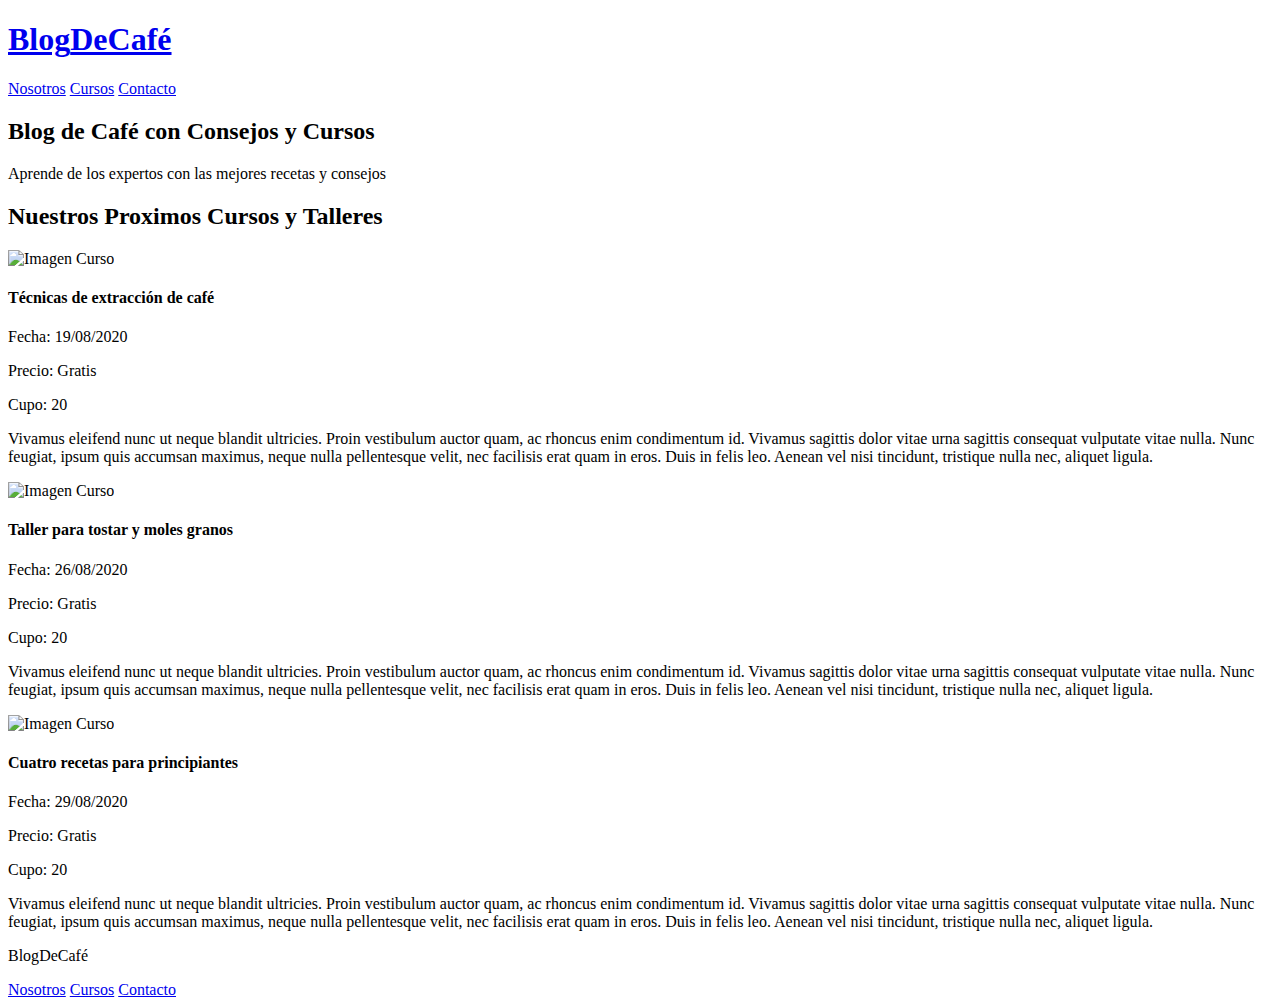
==== cursos.html @ 334b1001 "Add files via upload" ====
<!DOCTYPE html>
<html lang="en">

<head>
    <meta charset="UTF-8">
    <meta name="viewport" content="width=device-width, initial-scale=1.0">
    <meta http-equiv="X-UA-Compatible" content="ie=edge">
    <title>Blog de Café</title>
    <link href="https://fonts.googleapis.com/css2?family=Open+Sans&family=PT+Sans:wght@400;700&display=swap" rel="stylesheet">
    <link rel="stylesheet" href="css/normalize.css">
    <link rel="stylesheet" href="css/style.css">
</head>

<body>
    <header class="site-header">
        <div class="contenedor">
            <div class="barra">
                <a href="/">
                    <h1 class="no-margin">Blog<span>DeCafé</span></h1>
                </a>
                <nav class="navegacion">
                    <a href="nosotros.html">Nosotros</a>
                    <a href="cursos.html">Cursos</a>
                    <a href="contacto.html">Contacto</a>
                </nav>
            </div>
            <!--barra-->

            <div class="texto-header">
                <h2 class="no-margin">Blog de Café con Consejos y Cursos</h2>
                <p class="no-margin">Aprende de los expertos con las mejores recetas y consejos</p>
            </div>
        </div>
        <!--contenedor-->
    </header>

    <main class="contenedor">
        <h2 class="centrar-texto">Nuestros Proximos Cursos y Talleres</h2>
        <article class="curso grid">
            <div class="columnas-4">
                <img src="img/curso1.jpg" alt="Imagen Curso">
            </div>
            <div class="columnas-8">
                <h4 class="no-margin">Técnicas de extracción de café</h4>
                <p class="no-margin">Fecha: <span>19/08/2020</span> </p>
                <p class="no-margin">Precio: <span>Gratis</span> </p>
                <p class="no-margin">Cupo: <span>20</span> </p>
                <p class="descripcion">Vivamus eleifend nunc ut neque blandit ultricies. Proin vestibulum auctor quam, ac rhoncus enim condimentum id. Vivamus sagittis dolor vitae urna sagittis consequat vulputate vitae nulla. Nunc feugiat, ipsum quis accumsan maximus, neque
                    nulla pellentesque velit, nec facilisis erat quam in eros. Duis in felis leo. Aenean vel nisi tincidunt, tristique nulla nec, aliquet ligula.</p>
            </div>
        </article>

        <article class="curso grid">
            <div class="columnas-4">
                <img src="img/curso2.jpg" alt="Imagen Curso">
            </div>
            <div class="columnas-8">
                <h4 class="no-margin">Taller para tostar y moles granos</h4>
                <p class="no-margin">Fecha: <span>26/08/2020</span> </p>
                <p class="no-margin">Precio: <span>Gratis</span> </p>
                <p class="no-margin">Cupo: <span>20</span> </p>
                <p class="descripcion">Vivamus eleifend nunc ut neque blandit ultricies. Proin vestibulum auctor quam, ac rhoncus enim condimentum id. Vivamus sagittis dolor vitae urna sagittis consequat vulputate vitae nulla. Nunc feugiat, ipsum quis accumsan maximus, neque
                    nulla pellentesque velit, nec facilisis erat quam in eros. Duis in felis leo. Aenean vel nisi tincidunt, tristique nulla nec, aliquet ligula.</p>
            </div>
        </article>

        <article class="curso grid">
            <div class="columnas-4">
                <img src="img/curso3.jpg" alt="Imagen Curso">
            </div>
            <div class="columnas-8">
                <h4 class="no-margin">Cuatro recetas para principiantes</h4>
                <p class="no-margin">Fecha: <span>29/08/2020</span> </p>
                <p class="no-margin">Precio: <span>Gratis</span> </p>
                <p class="no-margin">Cupo: <span>20</span> </p>
                <p class="descripcion">Vivamus eleifend nunc ut neque blandit ultricies. Proin vestibulum auctor quam, ac rhoncus enim condimentum id. Vivamus sagittis dolor vitae urna sagittis consequat vulputate vitae nulla. Nunc feugiat, ipsum quis accumsan maximus, neque
                    nulla pellentesque velit, nec facilisis erat quam in eros. Duis in felis leo. Aenean vel nisi tincidunt, tristique nulla nec, aliquet ligula.</p>
            </div>
        </article>
    </main>

    <footer class="site-footer">
        <div class="contenedor">
            <div class="barra">
                <p class="no-margin">Blog<span>DeCafé</span></p>
                <nav class="navegacion">
                    <a href="nosotros.html">Nosotros</a>
                    <a href="cursos.html">Cursos</a>
                    <a href="contacto.html">Contacto</a>
                </nav>
            </div>
        </div>
    </footer>
</body>

</html>
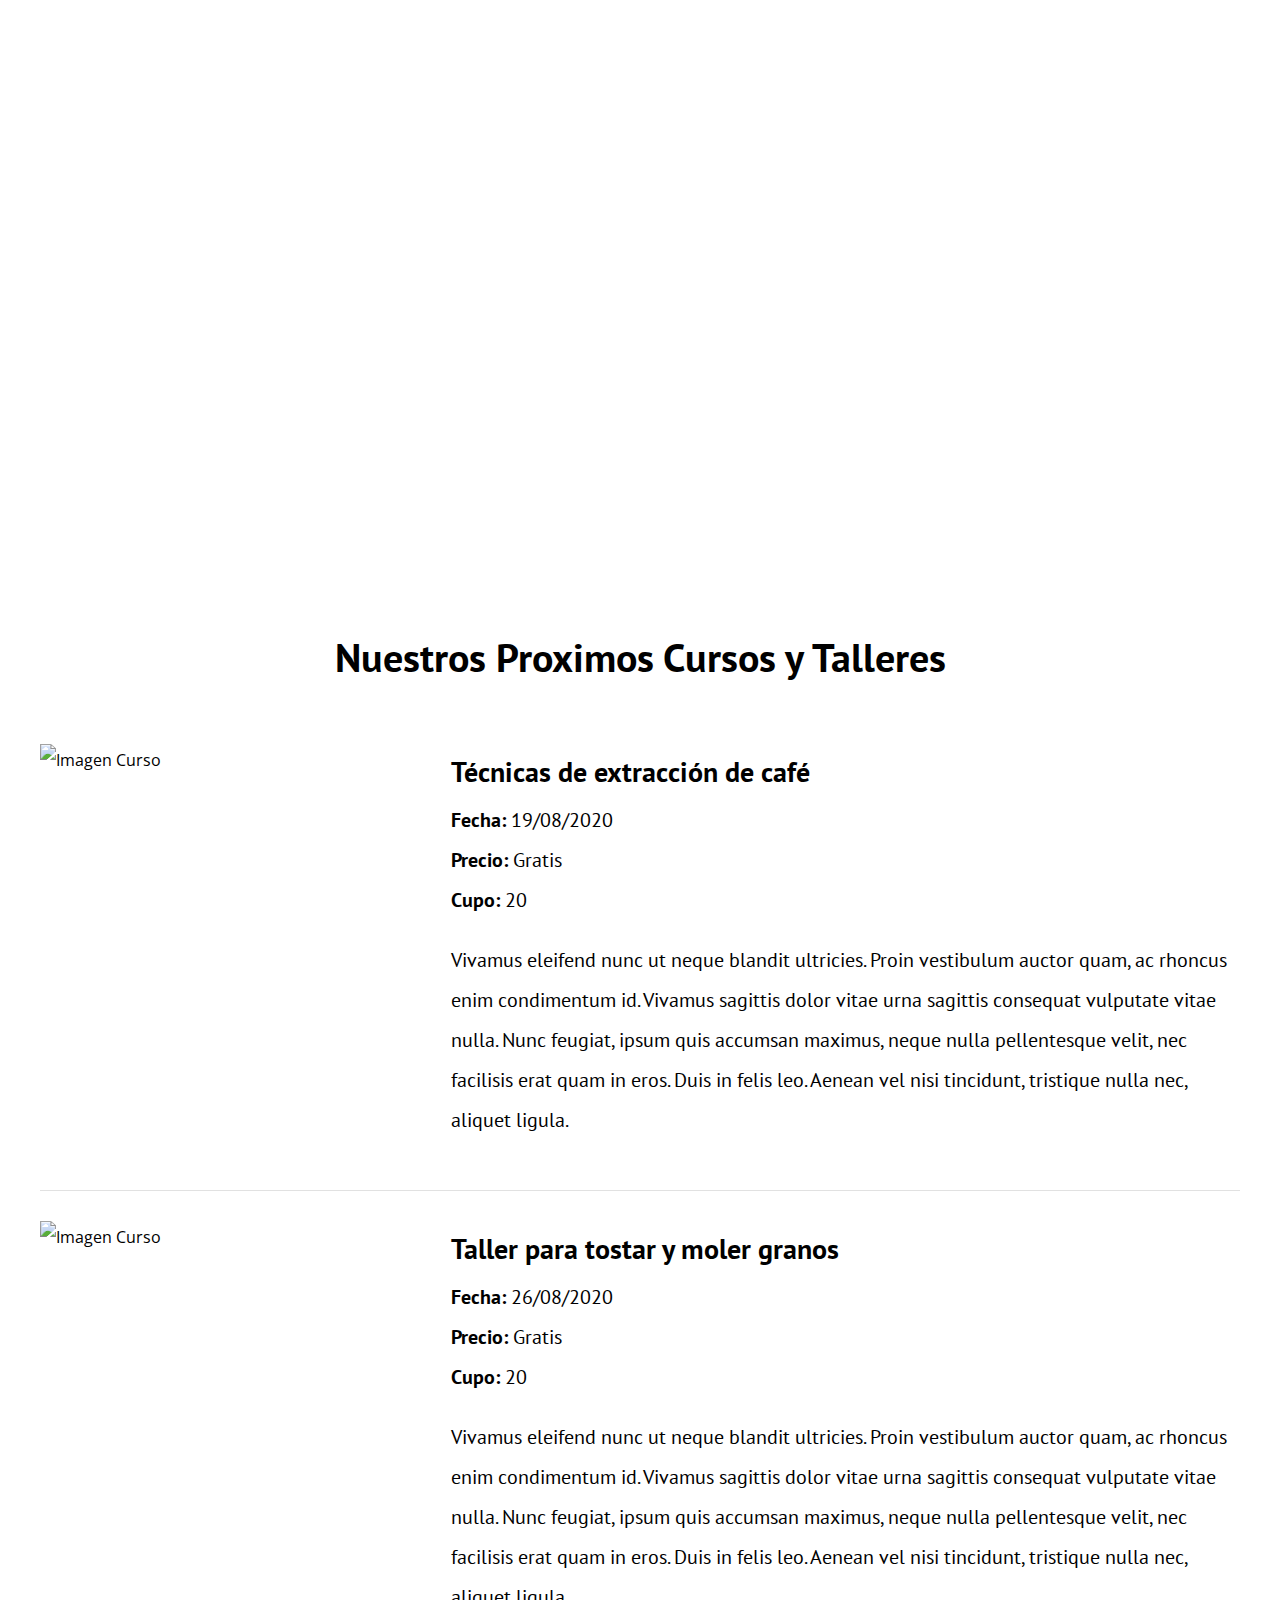
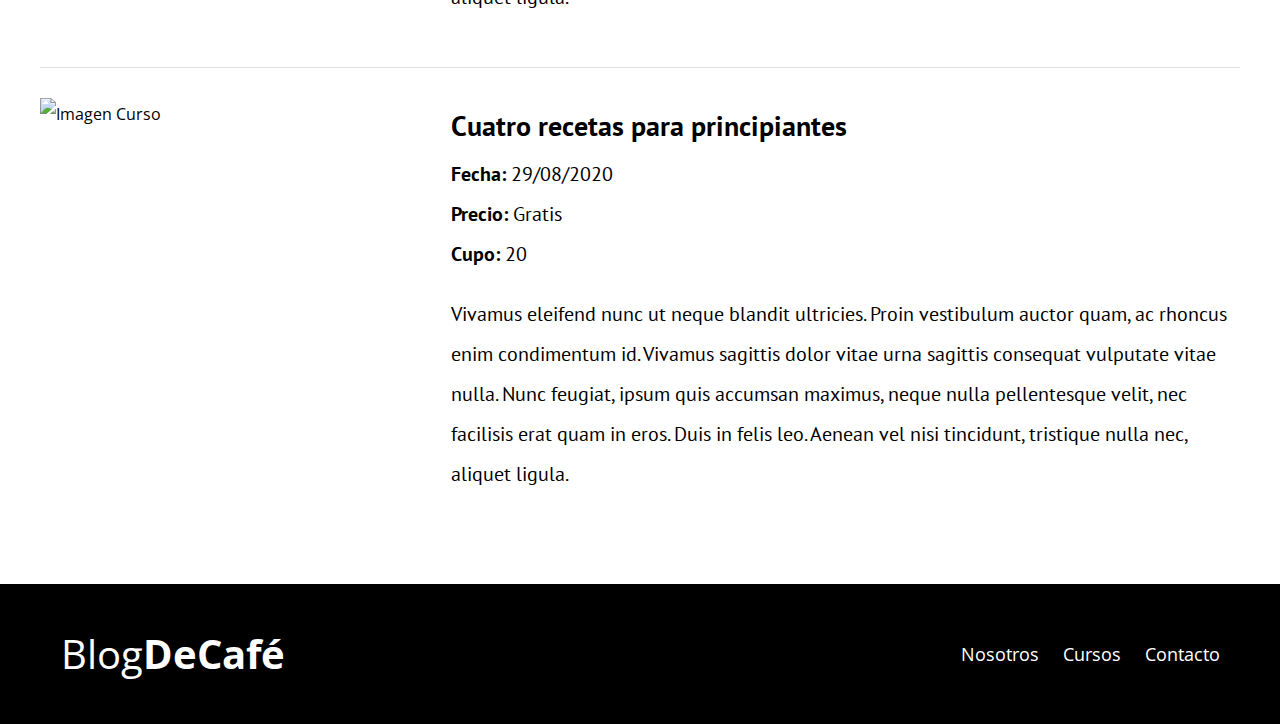
==== commit b4e4c98d: "Update cursos.html" ====
--- a/cursos.html
+++ b/cursos.html
@@ -55,7 +55,7 @@
                 <img src="img/curso2.jpg" alt="Imagen Curso">
             </div>
             <div class="columnas-8">
-                <h4 class="no-margin">Taller para tostar y moles granos</h4>
+                <h4 class="no-margin">Taller para tostar y moler granos</h4>
                 <p class="no-margin">Fecha: <span>26/08/2020</span> </p>
                 <p class="no-margin">Precio: <span>Gratis</span> </p>
                 <p class="no-margin">Cupo: <span>20</span> </p>
@@ -93,4 +93,4 @@
     </footer>
 </body>
 
-</html>+</html>
--- a/css/style.css
+++ b/css/style.css
@@ -0,0 +1,356 @@
+html {
+    box-sizing: border-box;
+    font-size: 62.5%;
+    /* 1rem = 10px*/
+}
+
+*,
+*:before,
+*:after {
+    box-sizing: inherit;
+}
+
+body {
+    font-family: 'Open Sans', sans-serif;
+    font-size: 1.6rem;
+    line-height: 2;
+}
+
+
+/* Globales */
+
+.contenedor {
+    max-width: 1200px;
+    width: 95%;
+    margin: 0 auto;
+}
+
+h1,
+h2,
+h3,
+h4 {
+    font-family: 'PT Sans', sans-serif;
+}
+
+h1 {
+    font-size: 4.8rem;
+}
+
+h2 {
+    font-size: 4rem;
+    line-height: 1.2;
+}
+
+h3 {
+    font-size: 3.2rem;
+}
+
+h4 {
+    font-size: 2.8rem;
+}
+
+img {
+    max-width: 100%;
+}
+
+
+/* Utilidades */
+
+.centrar-texto {
+    text-align: center;
+}
+
+.no-margin {
+    margin: 0;
+}
+
+
+/* Grid */
+
+@media (min-width: 768px) {
+    .grid {
+        display: flex;
+        justify-content: space-between;
+        flex-wrap: wrap;
+    }
+    .centrar-columnas {
+        justify-content: center;
+    }
+    .columnas-4 {
+        flex: 0 0 calc(33.3% - 1rem);
+    }
+    .columnas-6 {
+        flex: 0 0 calc(50% - 1rem);
+    }
+    .columnas-8 {
+        flex: 0 0 calc(66.6% - 1rem);
+    }
+    .columnas-10 {
+        flex: 0 0 calc(83.3% - 1rem);
+    }
+    .columnas-12 {
+        flex: 0 0 100%;
+    }
+}
+
+
+/* Botones */
+
+.btn {
+    display: block;
+    text-align: center;
+    padding: 1rem 3rem;
+    margin: 2rem 0;
+    color: #ffffff;
+    text-decoration: none;
+    font-family: 'PT Sans', sans-serif;
+    font-weight: 700;
+    text-transform: uppercase;
+    font-size: 2rem;
+    flex: 0 0 100%;
+}
+
+.btn:hover {
+    cursor: pointer;
+}
+
+@media (min-width: 768px) {
+    .btn {
+        display: inline-block;
+        flex: 0 0 auto;
+    }
+}
+
+.btn-primario {
+    background-color: #000000;
+}
+
+.btn-secundario {
+    background-color: #784d3c;
+}
+
+
+/* Header */
+
+@media (min-width: 768px) {
+    .barra {
+        display: flex;
+        justify-content: space-between;
+        align-items: center;
+    }
+}
+
+.site-header {
+    background-image: url(../img/banner.jpg);
+    background-repeat: no-repeat;
+    background-position: center center;
+    background-size: cover;
+    height: 60rem;
+}
+
+.site-header a {
+    color: white;
+    text-decoration: none;
+}
+
+.site-header h1 {
+    text-align: center;
+    font-weight: 400;
+}
+
+.site-header h1 span {
+    font-weight: 700;
+}
+
+
+/* Navegacion*/
+
+.navegacion a {
+    text-align: center;
+    display: block;
+    font-size: 1.8rem;
+    color: white;
+    text-decoration: none;
+}
+
+@media (min-width: 768px) {
+    .navegacion a {
+        display: inline;
+        margin-right: 2rem;
+    }
+    .navegacion a:last-of-type {
+        margin: 0;
+    }
+}
+
+
+/* Header Texto */
+
+.texto-header {
+    color: white;
+    text-align: center;
+    margin-top: 5rem;
+}
+
+@media (min-width: 768px) {
+    .texto-header {
+        margin-top: 15rem;
+    }
+}
+
+.texto-header p {
+    font-size: 2.2rem;
+}
+
+
+/* Contenido principal HOME */
+
+.contenido-principal {
+    display: flex;
+    flex-wrap: wrap;
+}
+
+.blog,
+.cursos {
+    flex: 0 0 100%;
+    /*
+    flex-grow: 0;
+    flex-shrink: 0;
+    flex-basis: 100%;
+    */
+}
+
+.cursos {
+    order: -1;
+}
+
+@media (min-width: 768px) {
+    .contenido-principal {
+        justify-content: space-between;
+    }
+    .blog {
+        flex-basis: 66.6%;
+    }
+    .cursos {
+        flex-basis: calc(33.3% - 4rem);
+        order: 2;
+    }
+}
+
+
+/* Opcional 
+
+.entrada-blog {
+    display: flex;
+    justify-content: space-between;
+}
+
+.entrada-blog .imagen {
+    flex: 0 0 40%;
+}
+
+.entrada-blog .contenido-blog {
+    flex: 0 0 calc(60% - 2rem);
+}
+
+*/
+
+.entrada-blog {
+    margin-bottom: 2rem;
+    border-bottom: 1px solid #e1e1e1;
+}
+
+.entrada-blog:last-of-type {
+    border-bottom: none;
+}
+
+
+/* Cursos Sidebar */
+
+.cursos-lista {
+    padding: 0;
+    list-style: none;
+}
+
+.curso {
+    padding-top: 3rem;
+    padding-bottom: 3rem;
+    border-bottom: 1px solid #e1e1e1;
+}
+
+.curso:last-of-type {
+    border-bottom: none;
+}
+
+.curso p {
+    font-family: 'PT Sans', sans-serif;
+    font-weight: 700;
+    font-size: 2rem;
+}
+
+.curso p span,
+.curso p.descripcion {
+    font-weight: 400;
+}
+
+
+/* Footer */
+
+.site-footer {
+    background-color: black;
+    padding: 3rem;
+    margin-top: 4rem;
+}
+
+.site-footer p {
+    color: white;
+    font-size: 4rem;
+    font-weight: 400;
+    font-family: 'PT Sans' sans-serif;
+    text-align: center;
+}
+
+.site-footer p span {
+    font-weight: 700;
+}
+
+
+/* Contacto */
+
+.formulario-contacto {
+    background-color: white;
+    padding: 1rem;
+}
+
+@media (min-width: 768px) {
+    .formulario-contacto {
+        margin-top: -10rem;
+        padding: 5rem;
+    }
+}
+
+.formulario-contacto .campo {
+    display: flex;
+    justify-content: space-between;
+    margin-bottom: 2rem;
+}
+
+.formulario-contacto .campo label {
+    flex: 0 0 8rem;
+}
+
+.formulario-contacto .campo input:not([type="submit"]),
+.formulario-contacto textarea {
+    flex: 1;
+    border: 1px solid #e1e1e1;
+    padding: 1rem;
+}
+
+.formulario-contacto textarea {
+    height: 20rem;
+}
+
+.formulario-contacto .enviar {
+    display: flex;
+    justify-content: flex-end;
+}